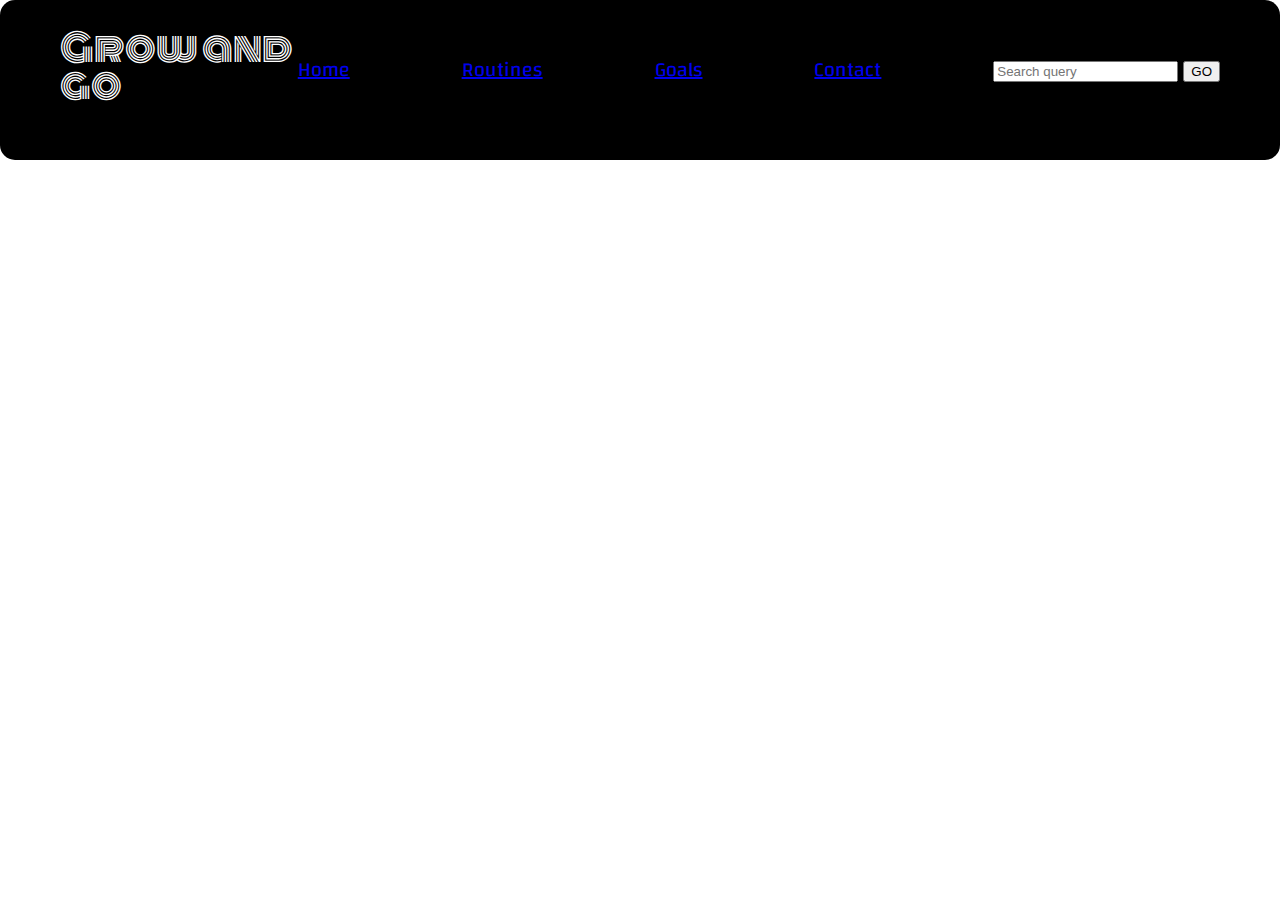
==== abdominal.html @ a4f0b65c "Have almost half of the skeleton, no backend yet, I have not but will be commiting my changes from h" ====
<!DOCTYPE html>
<html lang="en">
<head>
    <meta charset="UTF-8">
    <title>Document</title>
    <link href = "style.css" rel = "stylesheet">
    <link href="https://fonts.googleapis.com/css?family=Monoton|Pangolin|Vollkorn&display=swap" rel="stylesheet">
    <link href="https://fonts.googleapis.com/css?family=Changa&display=swap" rel="stylesheet">
</head>
<body>
    <div id="header">
        <h1 id="title">Grow and go</h1>
        <ul id=item-a>
          <li><a href="index.html">Home</a></li>
          <li><a href="#">Routines</a></li>
          <li><a href="#">Goals</a></li>
          <li><a href="#">Contact</a></li>
        <div>
         <form>
           <input type="search" name="q" placeholder="Search query">
           <input type="submit" value="GO">
         </form>
        </div>
      </ul>
    </div>
</body>
</html>
---- style.css ----
/* http://meyerweb.com/eric/tools/css/reset/ 
   v2.0 | 20110126
   License: none (public domain)
*/

html, body, div, span, applet, object, iframe,
h1, h2, h3, h4, h5, h6, p, blockquote, pre,
a, abbr, acronym, address, big, cite, code,
del, dfn, em, img, ins, kbd, q, s, samp,
small, strike, strong, sub, sup, tt, var,
b, u, i, center,
dl, dt, dd, ol, ul, li,
fieldset, form, label, legend,
table, caption, tbody, tfoot, thead, tr, th, td,
article, aside, canvas, details, embed, 
figure, figcaption, footer, header, hgroup, 
menu, nav, output, ruby, section, summary,
time, mark, audio, video {
	margin: 0;
	padding: 0;
	border: 0;
	font-size: 100%;
	font: inherit;
	vertical-align: baseline;
}
/* HTML5 display-role reset for older browsers */
article, aside, details, figcaption, figure, 
footer, header, hgroup, menu, nav, section {
	display: block;
}
body {
	line-height: 1;
}
ol, ul {
	list-style: none;
}
blockquote, q {
	quotes: none;
}
blockquote:before, blockquote:after,
q:before, q:after {
	content: '';
	content: none;
}
table {
	border-collapse: collapse;
	border-spacing: 0;
}

#title{
  margin-top: -30px;
    font-family: 'Monoton', cursive;
    font-size:37px;
}
#header{
display: flex;
    padding: 60px;
    text-align: left;
    background: black;
    color: white;
    font-size: 20px;
    height: 40px;
    border-radius: 15px;
 
}
#muscles{
  margin-top:0;
  height:40px;
    text-align: center;
    font-size: 30px;
    color: white;
}
div ul {
    display: inline-flex;
    margin: 0;
    padding: 0;
    width: 33%;
    text-align: left;
    float: center;
    flex-wrap: wrap;
    justify-content: space-between;
  }
  main ul {
      display: inline-flex;
      padding: 0;
      text-align: center;
      flex-wrap: wrap;
      justify-content: space-evenly;
  }
  li {
    height: 40vh;
    flex-grow: 2;
  }
  
  img {
    height: 240px;
    width: 330px;
    object-fit: cover;
    vertical-align: bottom;
    border-radius: 15px;
  
  }
 #item-a {
  display: inline-flex;
       width:100%;
    align-self: stretch;
    font-family: 'Changa', sans-serif;
    font-size: 20px;
  color: white;
  }
#item-b {
  height:1;
  background-color: black;
  border-radius: 10px;
}
#item-d {
  grid-area: footer;
}

/* calves.html */
.Calves_Form{
  padding: 40px;
  
  }

  .Center-Container {
    background: #2e5f3e;
    color: #4fa46b;
    width: 100%;
    height: 400px;
    margin: 20px auto 40px;
    clear: both;
}
.Center-Container {
  position: relative;
}
div {
  display: block;
}
.calves-body {
  background: #FFF;
  color: #444;
  padding: 40px 20px;
  font: 300 16px/24px "Helvetica Neue", Helvetica, sans-serif;
}
.Center-Block {
  background: #4fa46b;
  color: #FFF;
  padding: 20px;
}
.Center-Block .Title {
  padding: 0;
  margin: 0 0 0.5em;
  line-height: 1em;
}


h4 {
  font-size: 1.5em;
}
p:last-child, .Technique:last-child, section:last-child, .Container:last-child {
  margin-bottom: 0;
}
p {
  margin: 0 0 20px;
}
p {
  display: block;
  margin-block-start: 1em;
  margin-block-end: 1em;
  margin-inline-start: 0px;
  margin-inline-end: 0px;
}
.Center-Container {
  background: #2e5f3e;
  color: #4fa46b;
  width: 100%;
  height: 400px;
  margin: 20px auto 40px;
  clear: both;
}
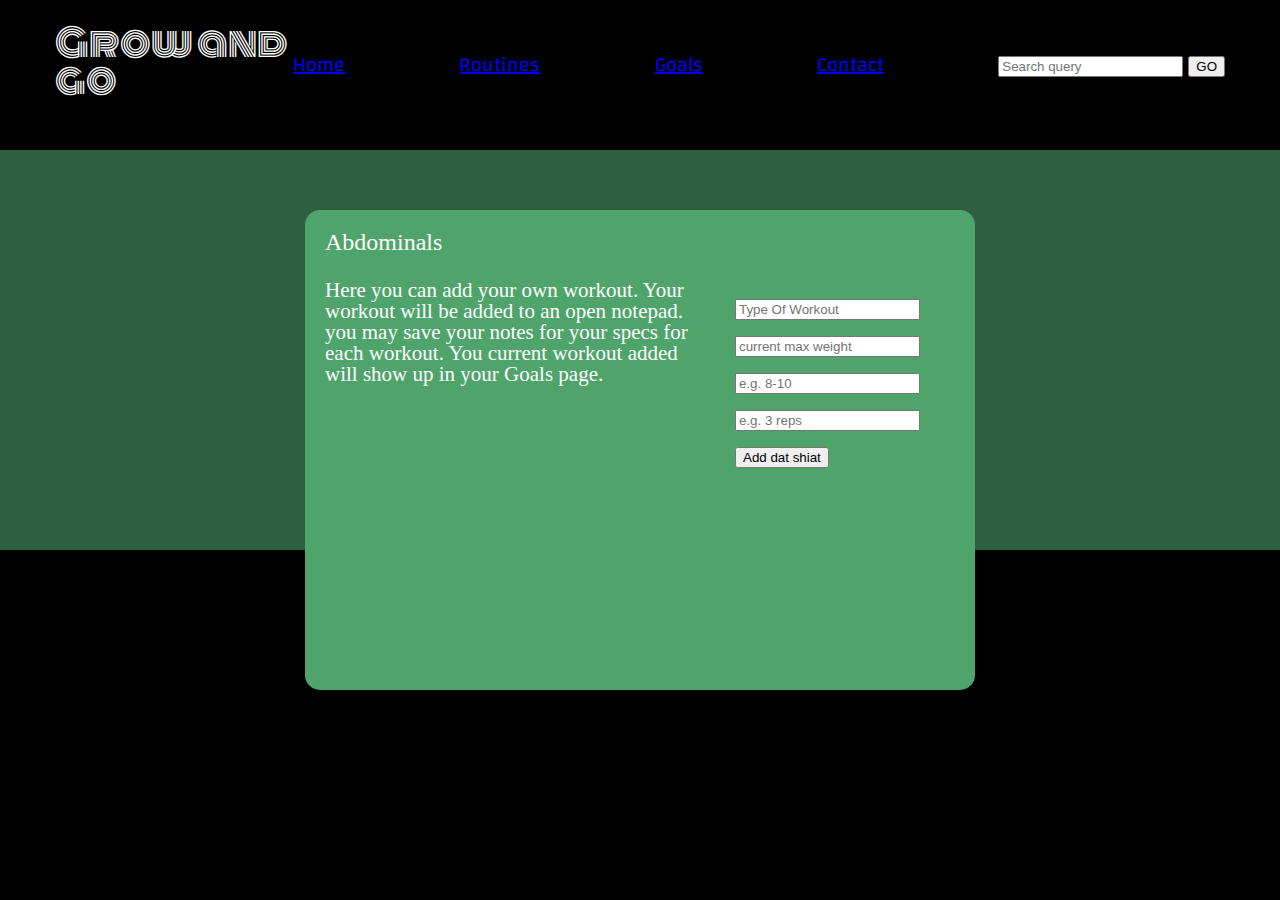
==== commit 529a84bb: "I recently was able to post througha form and do a get request to get that info to show up on the go" ====
--- a/abdominal.html
+++ b/abdominal.html
@@ -7,14 +7,14 @@
     <link href="https://fonts.googleapis.com/css?family=Monoton|Pangolin|Vollkorn&display=swap" rel="stylesheet">
     <link href="https://fonts.googleapis.com/css?family=Changa&display=swap" rel="stylesheet">
 </head>
-<body>
-    <div id="header">
+<body id="calves-body">
+    <header>
         <h1 id="title">Grow and go</h1>
         <ul id=item-a>
           <li><a href="index.html">Home</a></li>
-          <li><a href="#">Routines</a></li>
-          <li><a href="#">Goals</a></li>
-          <li><a href="#">Contact</a></li>
+          <li><a href="routines.html">Routines</a></li>
+          <li><a href="goals.html">Goals</a></li>
+          <li><a href="contact.html">Contact</a></li>
         <div>
          <form>
            <input type="search" name="q" placeholder="Search query">
@@ -22,6 +22,29 @@
          </form>
         </div>
       </ul>
+    </header>
+    <!-- <div id="testButton">
+      <button></button>
+    </div> -->
+     <div class="Center-Container">
+      <div class="Center-Block Absolute-Center">
+        <h4 class="Title">Abdominals<br /></h4>
+        <form action="http://localhost:3000/workouts/" method="POST" class="Calves_Form">
+          <input type="text" name="workout" placeholder="Type Of Workout" id="Calves Form">
+          <br><br><input type="text" name="weight" placeholder="current max weight" id="Calves Form">
+          <br><br><input type="text" name="set" placeholder="e.g. 8-10" id="Calves Form">
+          <br><br><input type="text" name="Reps" placeholder="e.g. 3 reps" id="Calves Form">
+          <br><br><input type="submit" value="Add dat shiat">
+        </form>
+        <p id="p-muscle">Here you can add your own workout. Your workout will be added to an open notepad. 
+          you may save your notes for your specs for each workout. You current workout added will show up in 
+          your Goals page. 
+           <br/></p>
+        </div>
     </div>
-</body>
+    <footer>
+      
+    </footer>
+    <script src="musclePost.js"></script>
+  </body>
 </html>--- a/style.css
+++ b/style.css
@@ -48,25 +48,33 @@
 	border-spacing: 0;
 }
 
-#title{
+/* END OF MEYER RESET */
+
+body {
+  background-color: black;
+}
+
+#title {
   margin-top: -30px;
     font-family: 'Monoton', cursive;
     font-size:37px;
 }
-#header{
+header {
 display: flex;
-    padding: 60px;
+    padding: 55px;
     text-align: left;
     background: black;
     color: white;
     font-size: 20px;
     height: 40px;
-    border-radius: 15px;
- 
-}
-#muscles{
+ }
+
+ /* IN CALVES.HTML */
+
+ #muscles{
   margin-top:0;
   height:40px;
+  padding: 5px;
     text-align: center;
     font-size: 30px;
     color: white;
@@ -74,7 +82,7 @@
 div ul {
     display: inline-flex;
     margin: 0;
-    padding: 0;
+    padding: 5px;
     width: 33%;
     text-align: left;
     float: center;
@@ -83,7 +91,7 @@
   }
   main ul {
       display: inline-flex;
-      padding: 0;
+      padding: 5px;
       text-align: center;
       flex-wrap: wrap;
       justify-content: space-evenly;
@@ -96,6 +104,7 @@
   img {
     height: 240px;
     width: 330px;
+    padding: 5px;
     object-fit: cover;
     vertical-align: bottom;
     border-radius: 15px;
@@ -114,44 +123,81 @@
   background-color: black;
   border-radius: 10px;
 }
-#item-d {
+.footer {
+  text-decoration-color: blanchedalmond ;
+  /* position: absolute; 
+  bottom: 200px;
+  width: 100%;  */
+  height: cover; 
+  color: black; 
+   /* display: flex;
+   flex-direction: row; */
+}
+
+
+/* #item-d {
   grid-area: footer;
-}
-
-/* calves.html */
+} */
+
+/* CALVES.HTML */
+
 .Calves_Form{
+  float: right;
+  justify-content: center;
   padding: 40px;
-  
-  }
-
+  }
+
+  
   .Center-Container {
-    background: #2e5f3e;
+    background:#FFF;
     color: #4fa46b;
     width: 100%;
-    height: 400px;
+    height: 300px;
     margin: 20px auto 40px;
     clear: both;
-}
-.Center-Container {
+   
+}
+
+/* .Center-Container {
   position: relative;
-}
+} */
+
 div {
   display: block;
 }
-.calves-body {
-  background: #FFF;
+
+.muscles-body {
+  background: #2e5f3e;
   color: #444;
+  height: 100%;
   padding: 40px 20px;
   font: 300 16px/24px "Helvetica Neue", Helvetica, sans-serif;
-}
+ 
+  
+}
+
 .Center-Block {
   background: #4fa46b;
   color: #FFF;
-  padding: 20px;
-}
+  padding: 15px;
+}
+
+.Absolute-Center {
+  height: 50%;
+  width: 50%;
+  overflow: auto;
+  margin: auto;
+  position: absolute;
+  top: 0;
+  left: 0;
+  bottom: 0;
+  right: 0;
+  border-radius: 15px;
+}
+
 .Center-Block .Title {
-  padding: 0;
-  margin: 0 0 0.5em;
+  padding: 5px;
+  margin: 0 0.5 0.5em;
   line-height: 1em;
 }
 
@@ -159,24 +205,28 @@
 h4 {
   font-size: 1.5em;
 }
+
 p:last-child, .Technique:last-child, section:last-child, .Container:last-child {
   margin-bottom: 0;
 }
-p {
+
+#p-muscle {
   margin: 0 0 20px;
 }
-p {
+
+#p-muscle {
   display: block;
   margin-block-start: 1em;
   margin-block-end: 1em;
-  margin-inline-start: 0px;
+  margin-inline-start: 5px;
   margin-inline-end: 0px;
+  font-size: 21px;
 }
 .Center-Container {
   background: #2e5f3e;
   color: #4fa46b;
   width: 100%;
   height: 400px;
-  margin: 20px auto 40px;
+  margin: 0px auto 0px;
   clear: both;
 }